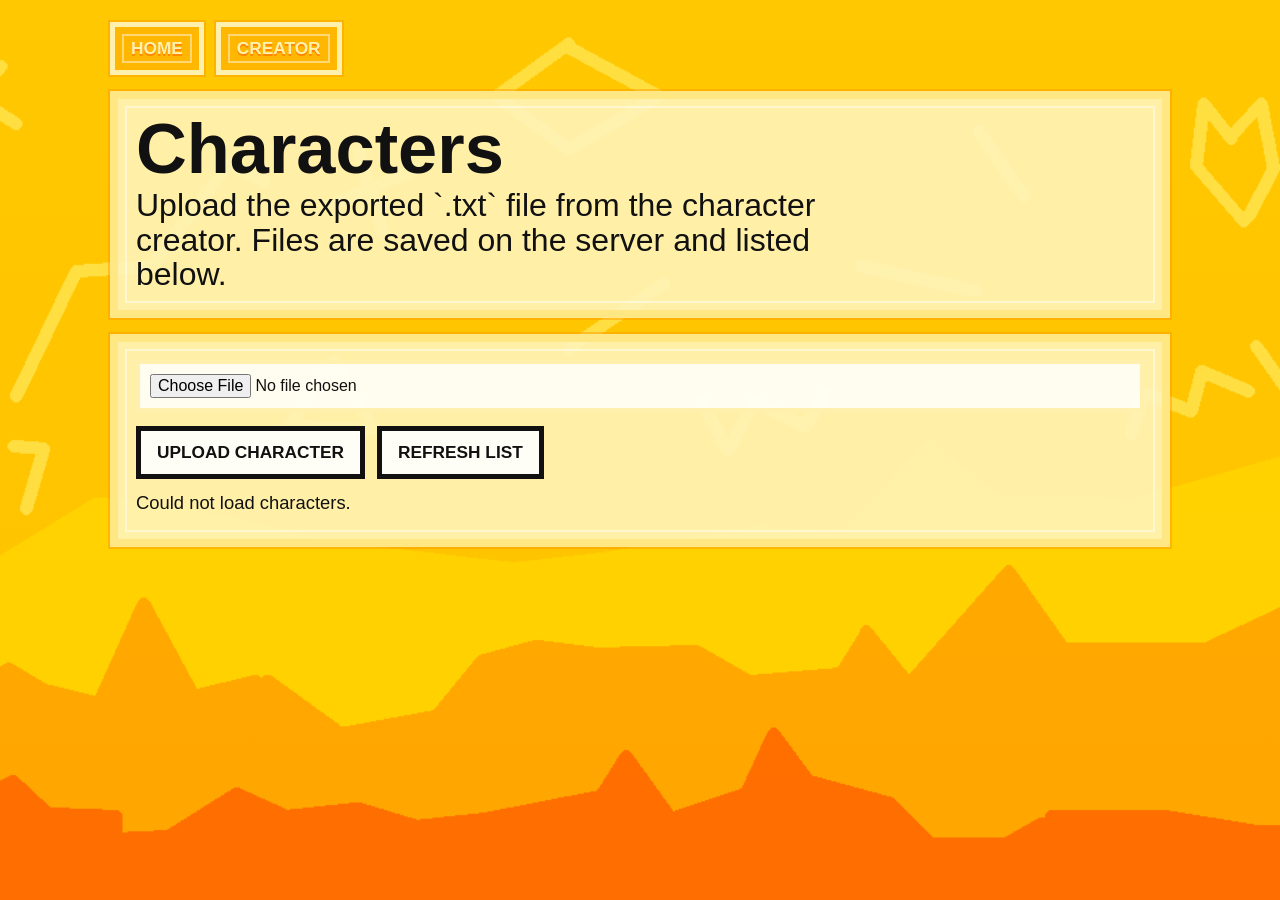
==== characters.html @ 8edd0322 "Big update" ====
<!DOCTYPE html>
<html lang="en">
<head>
  <meta charset="utf-8">
  <meta name="viewport" content="width=device-width, initial-scale=1">
  <title>Characters</title>
  <link rel="stylesheet" href="/styles.css">
</head>
<body>
  <main class="page">
    <header class="page-header">
      <div class="top-links">
        <a class="box top-link" href="/">Home</a>
        <a class="box top-link" href="/creator.html">Creator</a>
      </div>

      <section class="box">
        <h1 class="section-title">Characters</h1>
        <p class="section-copy">Upload the exported `.txt` file from the character creator. Files are saved on the server and listed below.</p>
      </section>
    </header>

    <section class="box">
      <form class="upload-form" id="upload-form">
        <input class="file-input" id="character-file" type="file" accept=".txt" required>
        <div class="button-row">
          <button class="button" id="upload-button" type="submit">Upload Character</button>
          <button class="button" id="refresh-button" type="button">Refresh List</button>
        </div>
        <p class="save-status" id="save-status"></p>
      </form>
    </section>

    <section class="character-grid" id="character-list"></section>
  </main>

  <script src="/characters.js"></script>
</body>
</html>
---- styles.css ----
:root {
  --sun: #ffc400;
  --gold: #ffd700;
  --orange: #ff9800;
  --lava: #ff4d00;
  --cream: #fff1ad;
  --ink: #111111;
  --chalk: #ffe783;
  --paper: rgba(255, 245, 191, 0.88);
}

* {
  box-sizing: border-box;
}

body {
  margin: 0;
  min-height: 100vh;
  background:
    linear-gradient(rgba(255, 196, 0, 0.1), rgba(255, 119, 0, 0.08)),
    url("/assets/ff6af26807fc4b2f3e9c6e8a3686882f.png") center / cover fixed,
    var(--sun);
  color: var(--ink);
  font-family: "Arial Narrow", "Aptos Narrow", Arial, sans-serif;
  overflow-x: hidden;
}

body::before {
  content: "";
  position: fixed;
  inset: 0;
  pointer-events: none;
  background: rgba(255, 210, 0, 0.18);
}

a {
  color: inherit;
  text-decoration: none;
}

button,
input,
textarea {
  font: inherit;
}

.page {
  position: relative;
  z-index: 1;
  width: min(1060px, calc(100% - 28px));
  margin: 0 auto;
  padding: 22px 0 52px;
}

.box {
  position: relative;
  background: var(--paper);
  border: 8px solid var(--chalk);
  box-shadow: 0 0 0 2px rgba(255, 152, 0, 0.45);
  padding: 18px;
}

.box::after {
  content: "";
  position: absolute;
  inset: 7px;
  border: 2px solid rgba(255, 255, 255, 0.46);
  pointer-events: none;
}

.hero-box {
  min-height: min(52vh, 420px);
  display: grid;
  align-content: end;
  margin-bottom: 16px;
  background:
    linear-gradient(rgba(255, 243, 141, 0.72), rgba(255, 183, 0, 0.58)),
    url("/assets/ff6af26807fc4b2f3e9c6e8a3686882f.png") center bottom / cover;
}

.hero-box h1,
.section-title {
  margin: 0 0 8px;
  font-size: clamp(2.4rem, 8vw, 5.8rem);
  line-height: 0.9;
  font-weight: 900;
  letter-spacing: 0;
}

.section-title {
  font-size: clamp(2.2rem, 6vw, 4.4rem);
}

.hero-box p,
.section-copy,
.empty-state,
.save-status {
  margin: 0;
  max-width: 720px;
  font-size: clamp(1.15rem, 2.8vw, 2rem);
  line-height: 1.08;
}

.link-grid,
.character-grid,
.details-grid,
.color-row {
  display: grid;
  gap: 16px;
}

.link-grid {
  grid-template-columns: repeat(auto-fit, minmax(230px, 1fr));
}

.link-box {
  min-height: 120px;
  display: flex;
  align-items: center;
  justify-content: center;
  background: transparent;
  color: var(--cream);
  border-color: var(--cream);
  text-align: center;
  font-size: clamp(1.5rem, 4vw, 2.5rem);
  font-weight: 900;
  text-transform: uppercase;
  text-shadow: 0 2px 0 rgba(255, 95, 0, 0.5);
}

.link-box:hover,
.top-link:hover,
.button:hover {
  filter: brightness(1.06);
  transform: translateY(-1px);
}

.page-header {
  display: grid;
  gap: 16px;
  margin-bottom: 16px;
}

.top-links {
  display: flex;
  gap: 12px;
  flex-wrap: wrap;
}

.top-link,
.button {
  position: relative;
  border: 5px solid var(--cream);
  background: rgba(255, 166, 0, 0.5);
  color: var(--ink);
  padding: 11px 16px;
  cursor: pointer;
  font-size: 1.08rem;
  font-weight: 900;
  text-transform: uppercase;
}

.top-link {
  color: var(--cream);
  text-shadow: 0 2px 0 rgba(255, 95, 0, 0.55);
}

.upload-form {
  display: grid;
  gap: 14px;
}

.file-input {
  width: 100%;
  min-height: 48px;
  padding: 10px;
  border: 4px solid var(--cream);
  background: rgba(255, 255, 255, 0.82);
}

.button-row {
  display: flex;
  gap: 12px;
  flex-wrap: wrap;
}

.button {
  border-color: var(--ink);
  background: rgba(255, 255, 255, 0.9);
}

.button:disabled {
  opacity: 0.6;
  cursor: default;
  transform: none;
}

.download-button {
  display: block;
  width: fit-content;
  margin: 0 auto 16px;
}

.save-status {
  min-height: 28px;
  font-size: 1.15rem;
}

.character-grid {
  grid-template-columns: repeat(auto-fit, minmax(280px, 1fr));
  margin-top: 16px;
}

.character-card h2 {
  margin: 0 0 8px;
  font-size: 1.35rem;
  line-height: 1;
}

.avatar-preview {
  position: relative;
  display: block;
  width: 100%;
  max-width: 320px;
  aspect-ratio: 4 / 3;
  margin: 0 auto 16px;
  background: var(--gold);
  overflow: hidden;
  border: 6px solid var(--cream);
}

.avatar-preview::before {
  content: "";
  position: absolute;
  inset: 10px 42px 0;
  background: rgba(255, 255, 255, 0.5);
}

.avatar-preview-frame {
  position: absolute;
  width: 480px;
  height: 360px;
  border: 0;
  left: -18px;
  top: -106px;
  transform: scale(1.06);
  transform-origin: top left;
  pointer-events: none;
  z-index: 1;
  opacity: 0;
  transition: opacity 180ms ease;
}

.avatar-preview-loading {
  position: absolute;
  inset: 0;
  z-index: 2;
  display: none;
  align-items: center;
  justify-content: center;
  background: rgba(255, 196, 0, 0.88);
  color: var(--ink);
  font-weight: 900;
  font-size: 1rem;
}

.avatar-preview.is-loading .avatar-preview-loading {
  display: flex;
}

.avatar-preview.is-ready .avatar-preview-frame {
  opacity: 1;
}

.character-meta {
  margin: 0 0 16px;
  font-size: 0.95rem;
}

.details-grid {
  grid-template-columns: 1fr 1fr;
}

.detail-section {
  margin-bottom: 16px;
}

.detail-section h3 {
  margin: 0 0 8px;
  font-size: 1.15rem;
}

.detail-label,
.raw-data-title {
  font-weight: 900;
  margin-bottom: 4px;
}

.detail-value,
.raw-data {
  margin: 0;
  word-break: break-word;
}

.color-value {
  display: inline-flex;
  align-items: center;
  gap: 8px;
}

.color-swatch {
  width: 22px;
  height: 22px;
  border: 3px solid var(--ink);
  flex: 0 0 auto;
}

.raw-data {
  max-height: 220px;
  overflow: auto;
  white-space: pre-wrap;
  line-height: 1.35;
  padding: 10px;
  background: rgba(255, 255, 255, 0.68);
  border: 3px solid rgba(17, 17, 17, 0.8);
}

@media (max-width: 640px) {
  .page {
    width: min(100% - 18px, 1060px);
    padding-top: 10px;
  }

  .box {
    border-width: 5px;
    padding: 14px;
  }

  .hero-box {
    min-height: 46vh;
  }

  .details-grid {
    grid-template-columns: 1fr;
  }
}
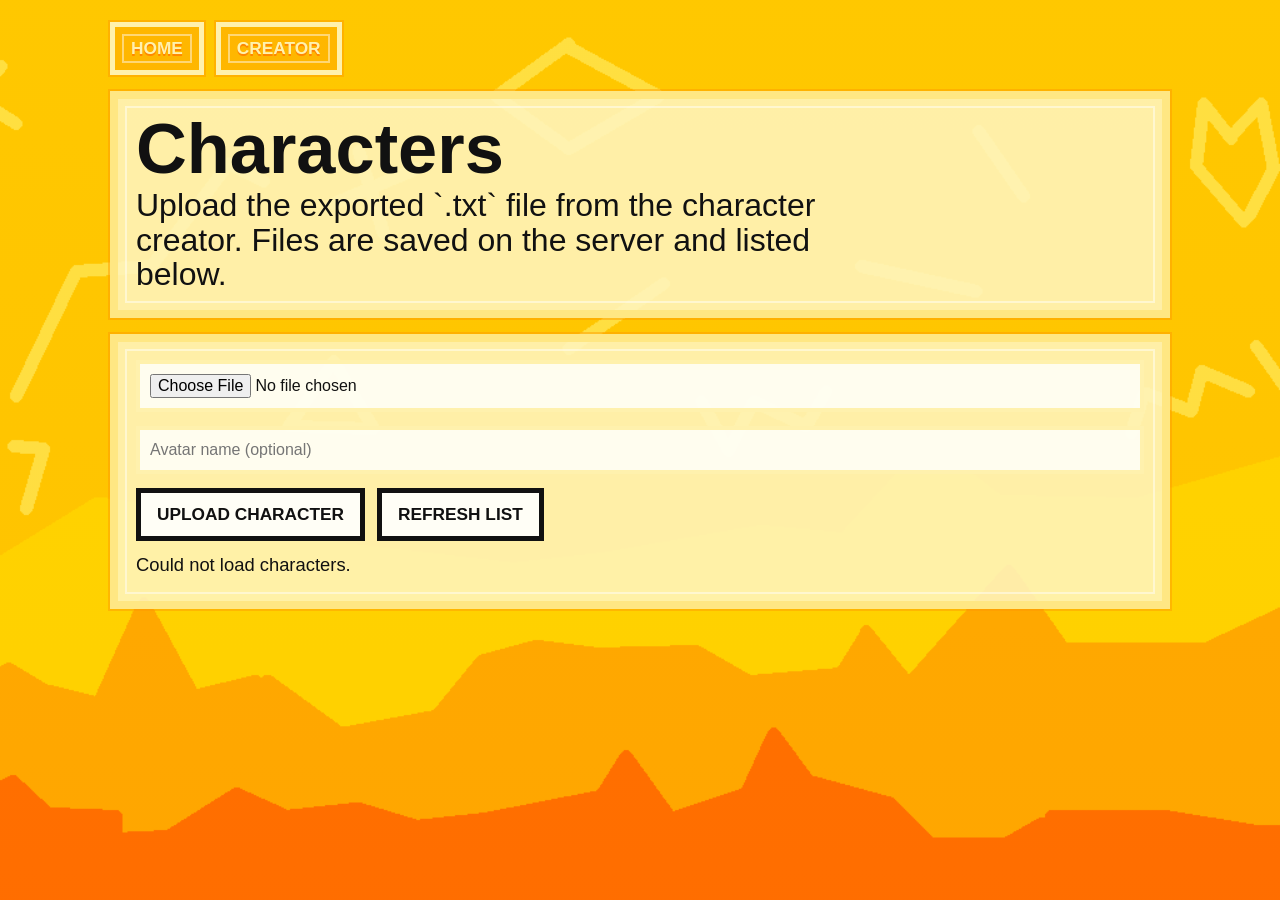
==== commit 05c5bea7: "added export as PNG as well as other improvements, thx asa" ====
--- a/characters.html
+++ b/characters.html
@@ -23,6 +23,14 @@
     <section class="box">
       <form class="upload-form" id="upload-form">
         <input class="file-input" id="character-file" type="file" accept=".txt" required>
+        <input
+          class="text-input"
+          id="avatar-name"
+          type="text"
+          maxlength="80"
+          placeholder="Avatar name (optional)"
+          autocomplete="off"
+        >
         <div class="button-row">
           <button class="button" id="upload-button" type="submit">Upload Character</button>
           <button class="button" id="refresh-button" type="button">Refresh List</button>
--- a/styles.css
+++ b/styles.css
@@ -21,7 +21,7 @@
     url("/assets/ff6af26807fc4b2f3e9c6e8a3686882f.png") center / cover fixed,
     var(--sun);
   color: var(--ink);
-  font-family: "Arial Narrow", "Aptos Narrow", Arial, sans-serif;
+  font-family: "Comic Sans MS", "Comic Sans", "Comic Neue", "Chalkboard SE", "Apple Chancery", "Segoe Print", "Segoe UI Emoji", "Trebuchet MS", "Verdana", "Arial", "Liberation Sans", "Nimbus Sans L", sans-serif;
   overflow-x: hidden;
 }
 
@@ -170,7 +170,8 @@
   gap: 14px;
 }
 
-.file-input {
+.file-input,
+.text-input {
   width: 100%;
   min-height: 48px;
   padding: 10px;
@@ -178,6 +179,10 @@
   background: rgba(255, 255, 255, 0.82);
 }
 
+.text-input {
+  color: var(--ink);
+}
+
 .button-row {
   display: flex;
   gap: 12px;
@@ -195,10 +200,17 @@
   transform: none;
 }
 
-.download-button {
+.character-actions {
+  display: grid;
+  justify-items: center;
+  gap: 10px;
+  margin: 0 0 16px;
+}
+
+.download-button,
+.download-png-button {
   display: block;
   width: fit-content;
-  margin: 0 auto 16px;
 }
 
 .save-status {
@@ -277,6 +289,69 @@
   font-size: 0.95rem;
 }
 
+.character-details-toggle {
+  margin-top: 12px;
+}
+
+.character-details-toggle summary {
+  display: block;
+  padding: 12px;
+  margin: -12px -18px 12px -18px;
+  background: rgba(255, 255, 255, 0.9);
+  border: 4px solid var(--ink);
+  color: var(--ink);
+  font-weight: 900;
+  font-size: 1.1rem;
+  cursor: pointer;
+  list-style: none;
+}
+
+.character-details-toggle summary::-webkit-details-marker,
+.character-details-toggle summary::marker {
+  display: none;
+  content: "";
+}
+
+.character-details-toggle summary:hover {
+  background: rgba(255, 255, 255, 1);
+  filter: brightness(1.05);
+}
+
+.character-details-toggle[open] summary {
+  margin-bottom: 0;
+  border-bottom-left-radius: 0;
+  border-bottom-right-radius: 0;
+}
+
+.character-details-toggle[open] summary::after {
+  content: " ▲";
+  float: right;
+  font-size: 0.9rem;
+}
+
+.character-details-toggle summary::after {
+  content: " ▼";
+  float: right;
+  font-size: 0.9rem;
+}
+
+.character-details-toggle > *:not(summary) {
+  animation: slideDown 0.2s ease-out;
+}
+
+@keyframes slideDown {
+  from {
+    opacity: 0;
+    max-height: 0;
+    margin-top: 0;
+  }
+  to {
+    opacity: 1;
+    max-height: 800px;
+    margin-top: 12px;
+  }
+}
+
 .details-grid {
   grid-template-columns: 1fr 1fr;
 }
